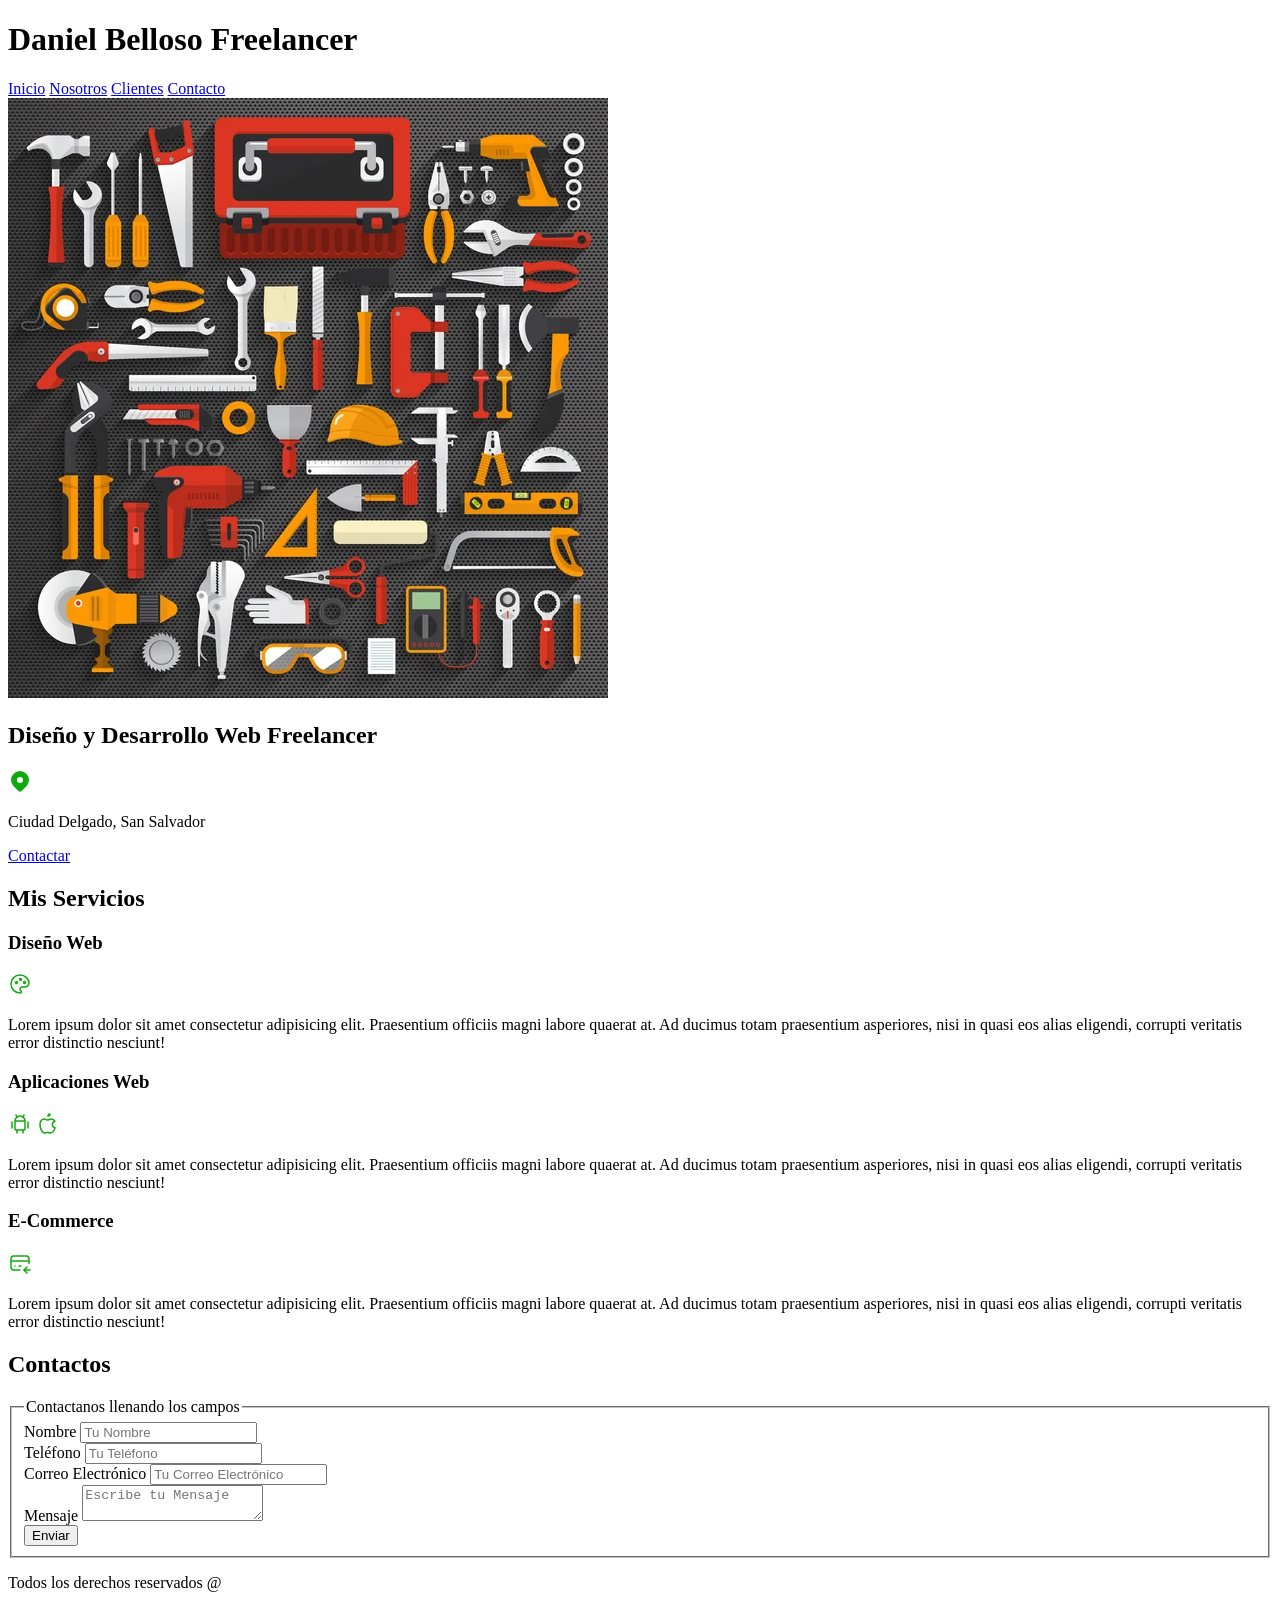
==== index.html @ 00af4d9c "Subida de proyecto" ====
<!DOCTYPE html>
<html lang="es">
<head>
    <meta charset="UTF-8">
    <meta name="viewport" content="width=device-width, initial-scale=1.0">
    <title>Diseñador Freelancer</title>

    <link rel="preload" href="css/style.css" as="style">
    <link href="css/style.css" rel="stylesheet">

</head>
<body>
    <header>
        <h1>Daniel Belloso <span>Freelancer</span></h1>
    </header>

    <nav>
        <a href="#">Inicio</a>
        <a href="nosotros.html">Nosotros</a>
        <a href="#">Clientes</a>
        <a href="#">Contacto</a>
    </nav>
    
    <img src="img/fondo.jpg" alt="Imagen de Portada">

    <section>
        <h2>Diseño y Desarrollo Web Freelancer</h2>
        <p><svg xmlns="http://www.w3.org/2000/svg" width="24" height="24" 
            viewBox="0 0 24 24" fill="#10aa0e" class="icon icon-tabler 
            icons-tabler-filled icon-tabler-map-pin"><path stroke="none" 
            d="M0 0h24v24H0z" fill="none"/><path d="M18.364 4.636a9 9 0 0 1 
            .203 12.519l-.203 .21l-4.243 4.242a3 3 0 0 1 -4.097 .135l-.144 
            -.135l-4.244 -4.243a9 9 0 0 1 12.728 -12.728zm-6.364 3.364a3 3 0 1 0 0 
            6a3 3 0 0 0 0 -6" /></svg></p>
        <p>Ciudad Delgado, San Salvador</p>

        <a href="#">Contactar</a>
    </section>

    <main>
       <h2>Mis Servicios</h2>

        <section>
            <h3>Diseño Web</h3>

            <svg xmlns="http://www.w3.org/2000/svg" width="24" height="24" 
            viewBox="0 0 24 24" fill="none" stroke="#10aa0e" stroke-width="1.5" 
            stroke-linecap="round" stroke-linejoin="round" class="icon icon-tabler 
            icons-tabler-outline icon-tabler-palette"><path stroke="none" d="M0 
            0h24v24H0z" fill="none"/><path d="M12 21a9 9 0 0 1 0 -18c4.97 0 9 
            3.582 9 8c0 1.06 -.474 2.078 -1.318 2.828c-.844 .75 -1.989 1.172 
            -3.182 1.172h-2.5a2 2 0 0 0 -1 3.75a1.3 1.3 0 0 1 -1 2.25" /><path 
            d="M7.5 10.5a1 1 0 1 0 2 0a1 1 0 1 0 -2 0" /><path d="M11.5 
            7.5a1 1 0 1 0 2 0a1 1 0 1 0 -2 0" /><path d="M15.5 10.5a1 1 0 1 0 2
            0a1 1 0 1 0 -2 0" /></svg>

            <p>Lorem ipsum dolor sit amet consectetur adipisicing elit. 
            Praesentium officiis magni labore quaerat at. Ad ducimus 
            totam praesentium asperiores, nisi in quasi eos alias 
            eligendi, corrupti veritatis error distinctio nesciunt!</p>
        </section>
        
        <section>
            <h3>Aplicaciones Web</h3>

            <svg xmlns="http://www.w3.org/2000/svg" width="24" height="24" viewBox="0 0 24 24" 
            fill="none" stroke="#10aa0e" stroke-width="1.5" stroke-linecap="round" stroke-linejoin="round" 
            class="icon icon-tabler icons-tabler-outline icon-tabler-brand-android"><path stroke="none" 
            d="M0 0h24v24H0z" fill="none"/><path d="M4 10l0 6" /><path d="M20 10l0 6" /><path d="M7 9h10v8a1 
            1 0 0 1 -1 1h-8a1 1 0 0 1 -1 -1v-8a5 5 0 0 1 10 0" /><path d="M8 3l1 2" /><path d="M16 3l-1 2" />
            <path d="M9 18l0 3" /><path d="M15 18l0 3" /></svg>

            <svg xmlns="http://www.w3.org/2000/svg" width="24" height="24" viewBox="0 0 24 24" fill="none" 
            stroke="#10aa0e" stroke-width="1.5" stroke-linecap="round" stroke-linejoin="round" class="icon 
            icon-tabler icons-tabler-outline icon-tabler-brand-apple"><path stroke="none" d="M0 0h24v24H0z" 
            fill="none"/><path d="M8.286 7.008c-3.216 0 -4.286 3.23 -4.286 5.92c0 3.229 2.143 8.072 4.286 
            8.072c1.165 -.05 1.799 -.538 3.214 -.538c1.406 0 1.607 .538 3.214 .538s4.286 -3.229 4.286 -5.381c-.03 
            -.011 -2.649 -.434 -2.679 -3.23c-.02 -2.335 2.589 -3.179 2.679 -3.228c-1.096 -1.606 -3.162 -2.113 
            -3.75 -2.153c-1.535 -.12 -3.032 1.077 -3.75 1.077c-.729 0 -2.036 -1.077 -3.214 -1.077" /><path 
            d="M12 4a2 2 0 0 0 2 -2a2 2 0 0 0 -2 2" /></svg>

            <p>Lorem ipsum dolor sit amet consectetur adipisicing elit. 
            Praesentium officiis magni labore quaerat at. Ad ducimus 
            totam praesentium asperiores, nisi in quasi eos alias 
            eligendi, corrupti veritatis error distinctio nesciunt!</p>
        </section>
        
        <section>
            <h3>E-Commerce</h3>

            <svg xmlns="http://www.w3.org/2000/svg" width="24" height="24" viewBox="0 0 24 24" fill="none" stroke="#10aa0e" 
            stroke-width="1.5" stroke-linecap="round" stroke-linejoin="round" class="icon icon-tabler icons-tabler-outline 
            icon-tabler-credit-card-refund"><path stroke="none" d="M0 0h24v24H0z" fill="none"/><path d="M12 19h-6a3 3 0 0 1 
            -3 -3v-8a3 3 0 0 1 3 -3h12a3 3 0 0 1 3 3v4.5" /><path d="M3 10h18" /><path d="M7 15h.01" /><path d="M11 15h2" />
            <path d="M16 19h6" /><path d="M19 16l-3 3l3 3" /></svg>

            <p>Lorem ipsum dolor sit amet consectetur adipisicing elit. 
            Praesentium officiis magni labore quaerat at. Ad ducimus 
            totam praesentium asperiores, nisi in quasi eos alias 
            eligendi, corrupti veritatis error distinctio nesciunt!</p>
        </section>

       
    </main>

    <section>
        <h2>Contactos</h2>

        <form>
            <fieldset>
                <legend>Contactanos llenando los campos</legend>
                
                <div>
                    <label>Nombre</label>
                    <input type="text" placeholder="Tu Nombre">
                </div>

                <div>
                    <label>Teléfono</label>
                    <input type="tel" placeholder="Tu Teléfono">
                </div>

                <div>
                    <label>Correo Electrónico</label>
                    <input type="email" placeholder="Tu Correo Electrónico">
                </div>

                <div>
                    <label>Mensaje</label>
                    <textarea placeholder="Escribe tu Mensaje"></textarea>
                </div>
                
                <input type="submit" value="Enviar">

            </fieldset>
        </form>

    </section>
    
    <footer>
        <p>Todos los derechos reservados @</p>
    </footer>
    
</body>
</html>
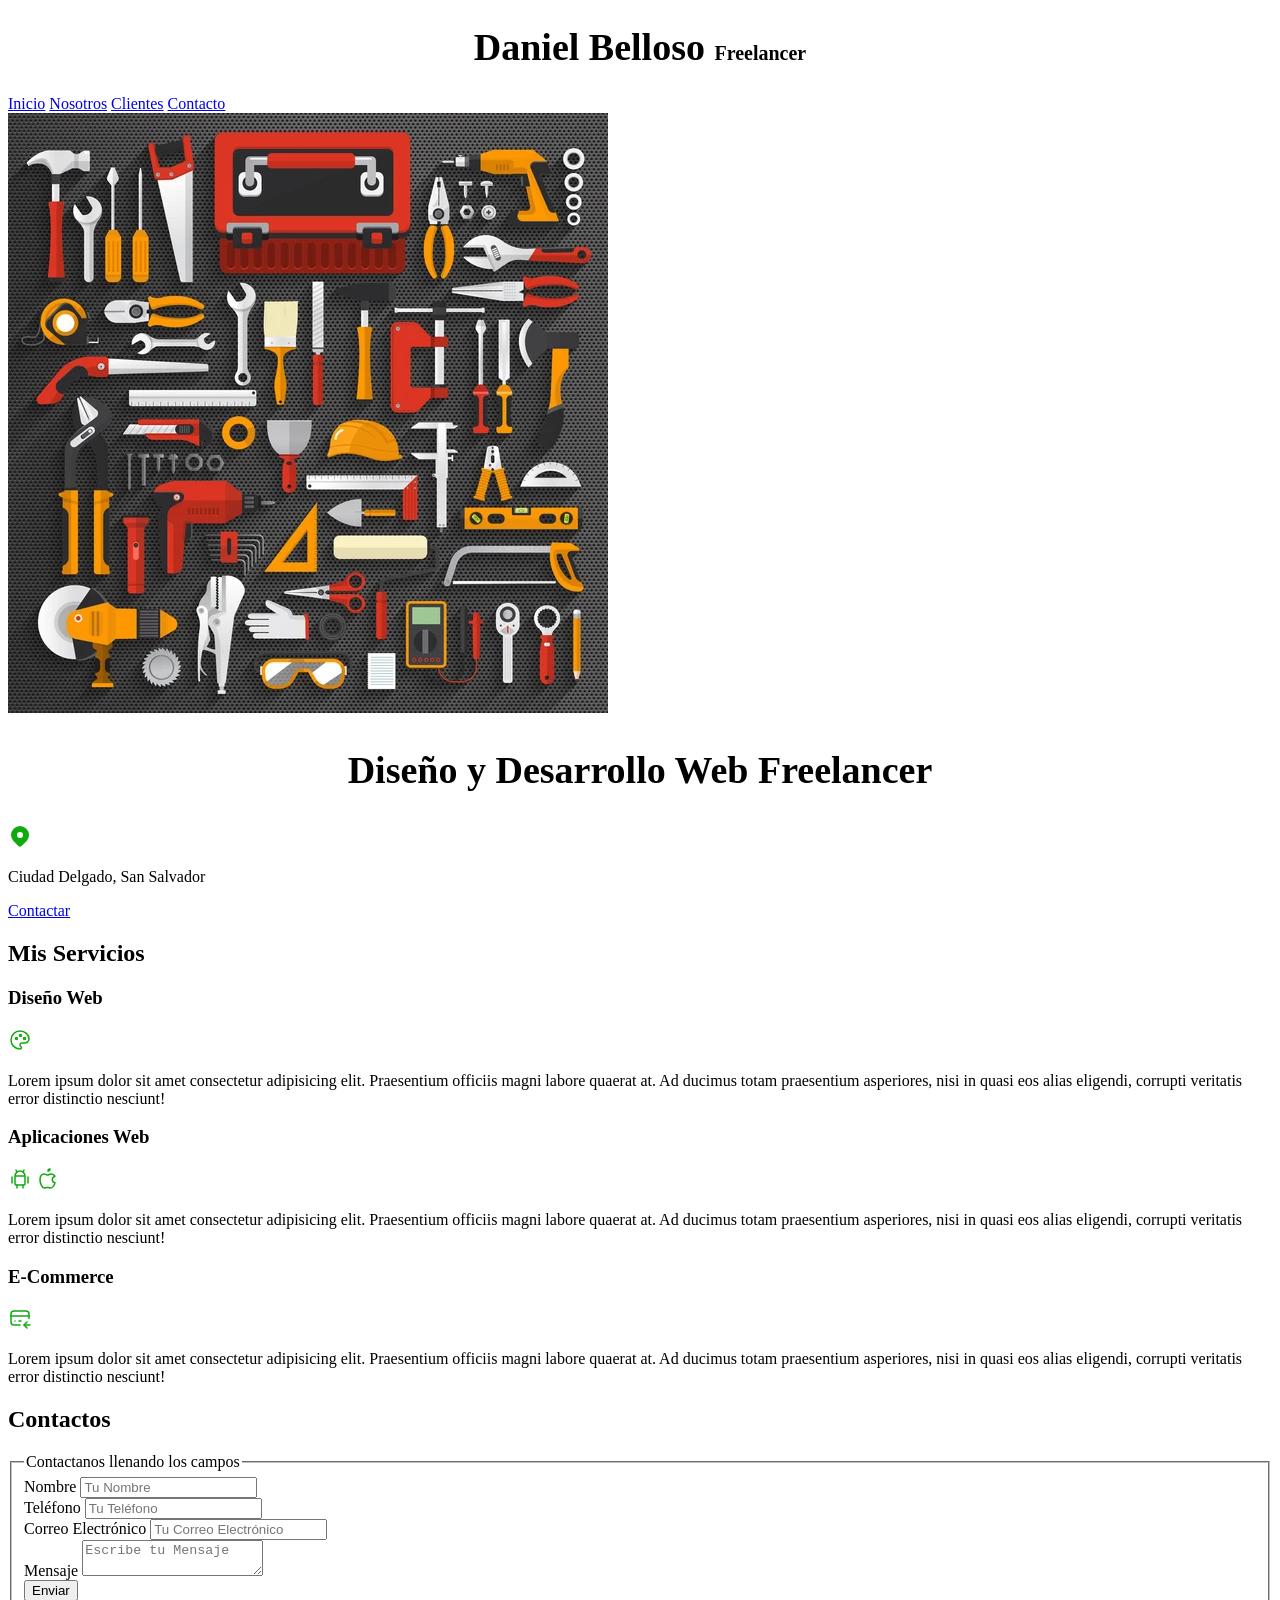
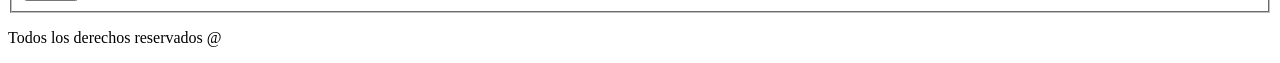
==== commit 7f72ea65: "Terminado clase 24" ====
--- a/index.html
+++ b/index.html
@@ -11,7 +11,7 @@
 </head>
 <body>
     <header>
-        <h1>Daniel Belloso <span>Freelancer</span></h1>
+        <h1 class="titulo">Daniel Belloso <span>Freelancer</span></h1>
     </header>
 
     <nav>
@@ -24,7 +24,7 @@
     <img src="img/fondo.jpg" alt="Imagen de Portada">
 
     <section>
-        <h2>Diseño y Desarrollo Web Freelancer</h2>
+        <h2 class="titulo">Diseño y Desarrollo Web Freelancer</h2>
         <p><svg xmlns="http://www.w3.org/2000/svg" width="24" height="24" 
             viewBox="0 0 24 24" fill="#10aa0e" class="icon icon-tabler 
             icons-tabler-filled icon-tabler-map-pin"><path stroke="none" 
--- a/css/style.css
+++ b/css/style.css
@@ -0,0 +1,16 @@
+html{
+    font-size: 62.5%;
+}
+
+body{
+    font-size: 16px;/* 1rem = 16px */
+}
+
+.titulo{
+    text-align: center;
+    font-size: 3.8rem;
+}
+
+.titulo span{
+    font-size: 2rem;
+}
--- a/css/style.css
+++ b/css/style.css
@@ -0,0 +1,16 @@
+html{
+    font-size: 62.5%;
+}
+
+body{
+    font-size: 16px;/* 1rem = 16px */
+}
+
+.titulo{
+    text-align: center;
+    font-size: 3.8rem;
+}
+
+.titulo span{
+    font-size: 2rem;
+}
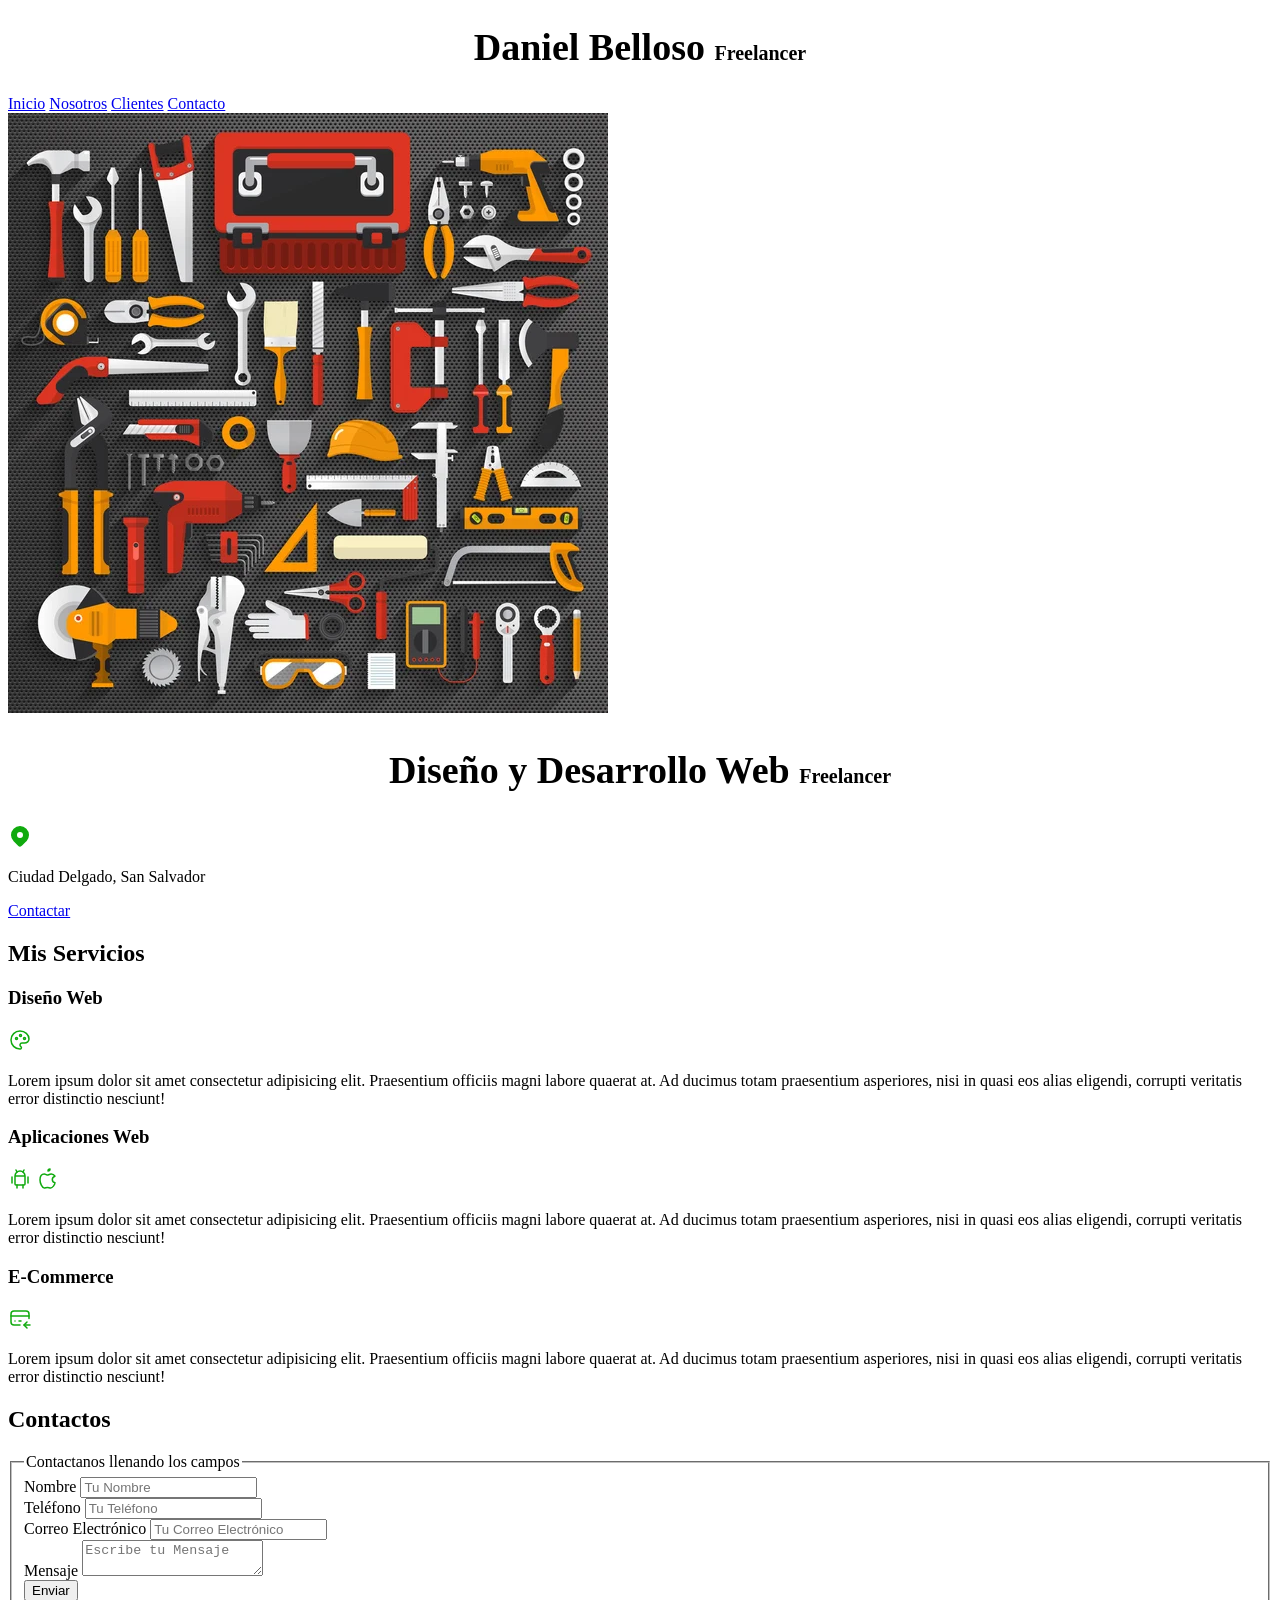
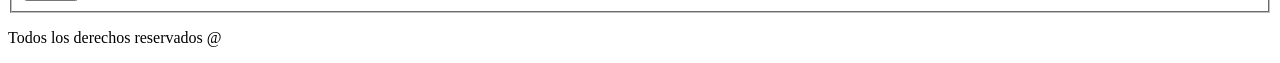
==== commit bfdd4dbf: "Termino clase 26" ====
--- a/index.html
+++ b/index.html
@@ -24,7 +24,7 @@
     <img src="img/fondo.jpg" alt="Imagen de Portada">
 
     <section>
-        <h2 class="titulo">Diseño y Desarrollo Web Freelancer</h2>
+        <h2 class="titulo">Diseño y Desarrollo Web <span>Freelancer</span></h2>
         <p><svg xmlns="http://www.w3.org/2000/svg" width="24" height="24" 
             viewBox="0 0 24 24" fill="#10aa0e" class="icon icon-tabler 
             icons-tabler-filled icon-tabler-map-pin"><path stroke="none" 
--- a/css/style.css
+++ b/css/style.css
@@ -1,3 +1,12 @@
+:root{
+    --blanco: #ffffff;
+    --oscuro: #212121;
+    --primario: #FFC107;
+    --secundario: #0097A7;
+    --gris: #757575;
+    
+}
+
 html{
     font-size: 62.5%;
 }
--- a/css/style.css
+++ b/css/style.css
@@ -1,3 +1,12 @@
+:root{
+    --blanco: #ffffff;
+    --oscuro: #212121;
+    --primario: #FFC107;
+    --secundario: #0097A7;
+    --gris: #757575;
+    
+}
+
 html{
     font-size: 62.5%;
 }
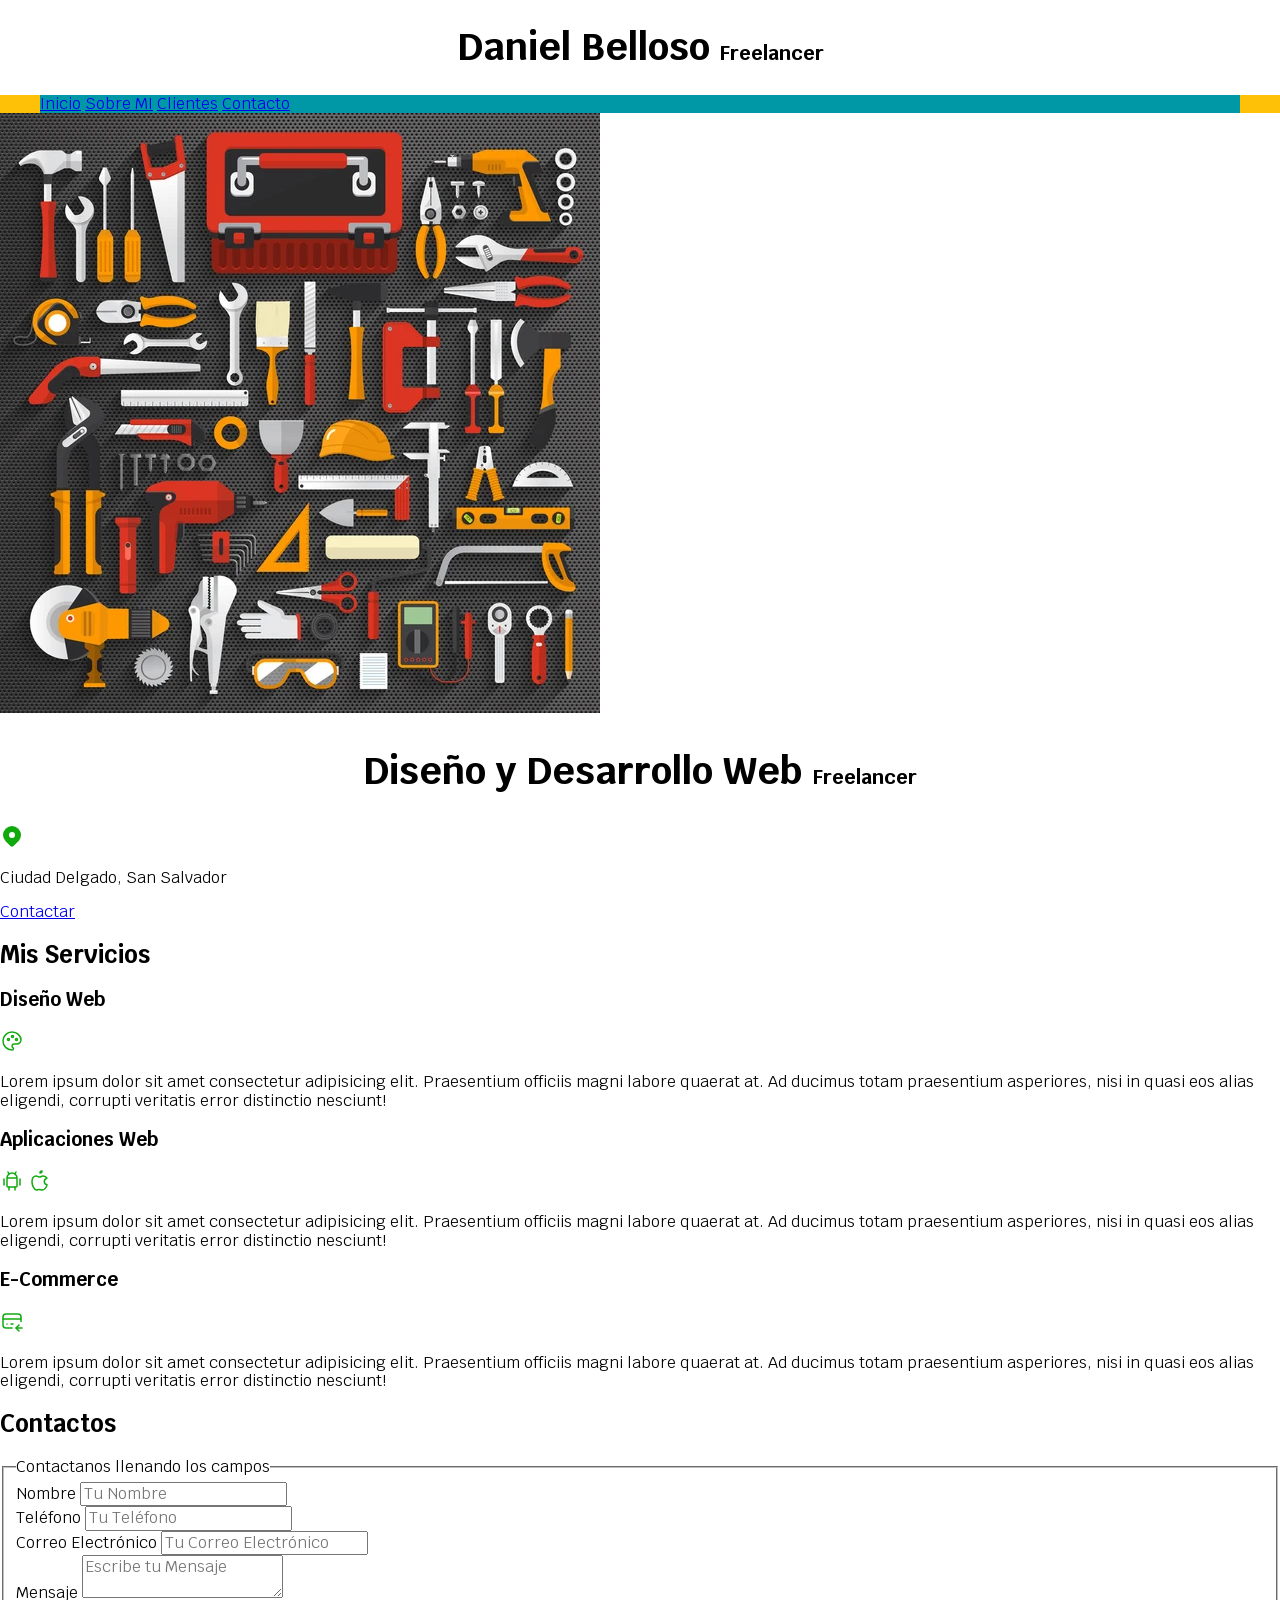
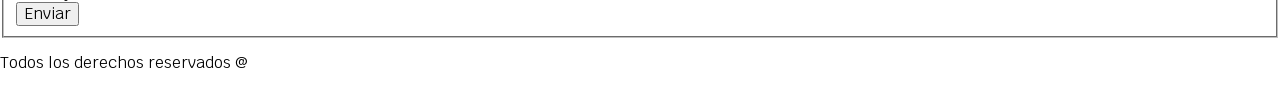
==== commit 758fee35: "Termino clase 30" ====
--- a/index.html
+++ b/index.html
@@ -4,6 +4,15 @@
     <meta charset="UTF-8">
     <meta name="viewport" content="width=device-width, initial-scale=1.0">
     <title>Diseñador Freelancer</title>
+
+    <!-- LIBRERIA NORMALIZE -->
+    <link rel="preload" href="css/normalize.css" as="style">
+    <link rel="stylesheet" href="css/normalize.css">
+
+    <!-- FUENTES DE GOOGLE FONTS -->
+    <link rel="preconnect" href="https://fonts.googleapis.com">
+    <link rel="preconnect" href="https://fonts.gstatic.com" crossorigin>
+    <link href="https://fonts.googleapis.com/css2?family=Krub:wght@400;600&display=swap" rel="stylesheet">
 
     <link rel="preload" href="css/style.css" as="style">
     <link href="css/style.css" rel="stylesheet">
@@ -14,12 +23,17 @@
         <h1 class="titulo">Daniel Belloso <span>Freelancer</span></h1>
     </header>
 
-    <nav>
-        <a href="#">Inicio</a>
-        <a href="nosotros.html">Nosotros</a>
-        <a href="#">Clientes</a>
-        <a href="#">Contacto</a>
-    </nav>
+    
+    <div class="nav-bg">
+        <nav class="navegacion-principal contenedor">
+            <a href="#">Inicio</a>
+            <a href="#">Sobre MI</a>
+            <!--a href="nosotros.html">Nosotros</a> -->
+            <a href="#">Clientes</a>
+            <a href="#">Contacto</a>
+        </nav>
+    </div>
+   
     
     <img src="img/fondo.jpg" alt="Imagen de Portada">
 
--- a/css/style.css
+++ b/css/style.css
@@ -4,15 +4,15 @@
     --primario: #FFC107;
     --secundario: #0097A7;
     --gris: #757575;
-    
 }
 
 html{
     font-size: 62.5%;
 }
 
-body{
+body{ 
     font-size: 16px;/* 1rem = 16px */
+    font-family: "Krub", sans-serif;
 }
 
 .titulo{
@@ -22,4 +22,16 @@
 
 .titulo span{
     font-size: 2rem;
-}+}
+
+.contenedor{
+    width: 120rem;
+    margin: 0 auto;
+}   
+
+.nav-bg{
+    background-color: var(--primario);
+}
+.navegacion-principal{
+    background-color: var(--secundario);
+}
--- a/css/style.css
+++ b/css/style.css
@@ -4,15 +4,15 @@
     --primario: #FFC107;
     --secundario: #0097A7;
     --gris: #757575;
-    
 }
 
 html{
     font-size: 62.5%;
 }
 
-body{
+body{ 
     font-size: 16px;/* 1rem = 16px */
+    font-family: "Krub", sans-serif;
 }
 
 .titulo{
@@ -22,4 +22,16 @@
 
 .titulo span{
     font-size: 2rem;
-}+}
+
+.contenedor{
+    width: 120rem;
+    margin: 0 auto;
+}   
+
+.nav-bg{
+    background-color: var(--primario);
+}
+.navegacion-principal{
+    background-color: var(--secundario);
+}
